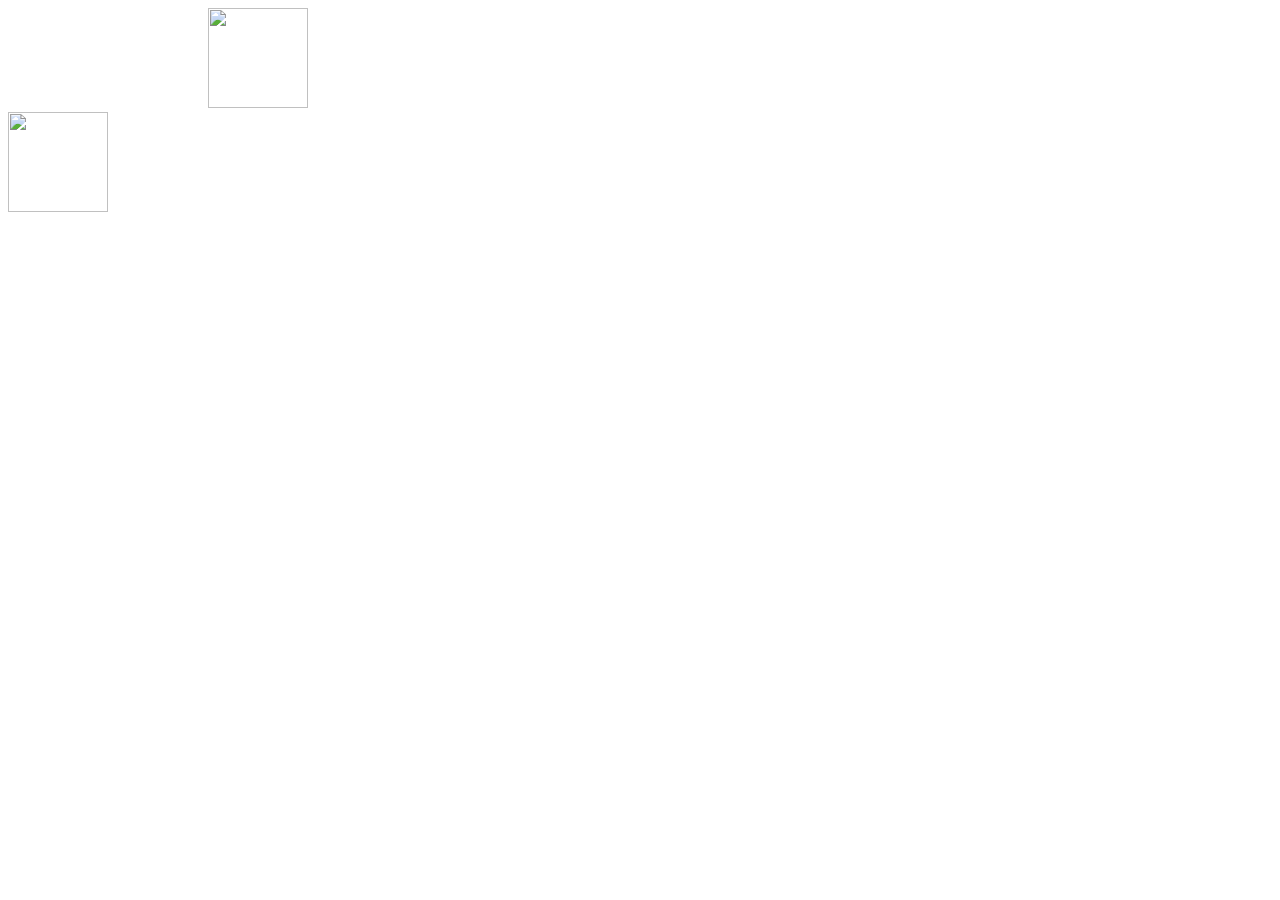
==== css animation task/task2.html @ bd43b570 "Add files via upload" ====
<!DOCTYPE html>
<html lang="en">

<head>
    <meta charset="UTF-8">
    <meta name="viewport" content="width=device-width, initial-scale=1.0">
    <title>Document</title>
    <link rel="stylesheet" href="task2.css">
</head>

<body>
    <img class="right" src="https://staticg.sportskeeda.com/editor/2023/02/0d04c-16754630118883-1920.jpg?w=640" alt=""><br>
    <img class="left" src="https://staticg.sportskeeda.com/editor/2023/02/0d04c-16754630118883-1920.jpg?w=640" alt="">
</body>

</html>
---- css animation task/task2.css ----
img{
    height: 100px;
    width: 100px;
    
}


.right{
    margin-left: 200px;
    animation: bonce 4s ease-in  infinite;
}

@keyframes bonce{
    0%{
         transform: translate(0,0) rotate(0);
    }
    50%{
        transform: translate(85vw,0) rotate(180deg);
    }
    100%{
        transform: translate(0,0) rotate(180deg); 
    }
}

.left{
    animation: bonce1 4s linear  infinite ;
}


@keyframes bonce1{
    0%{
        transform: translate(0,0) rotate(0);
   }
   50%{
       transform: translate(0,85vh) rotate(180deg);
   }
   100%{
       transform: translate(0,0) rotate(0); 
}
}
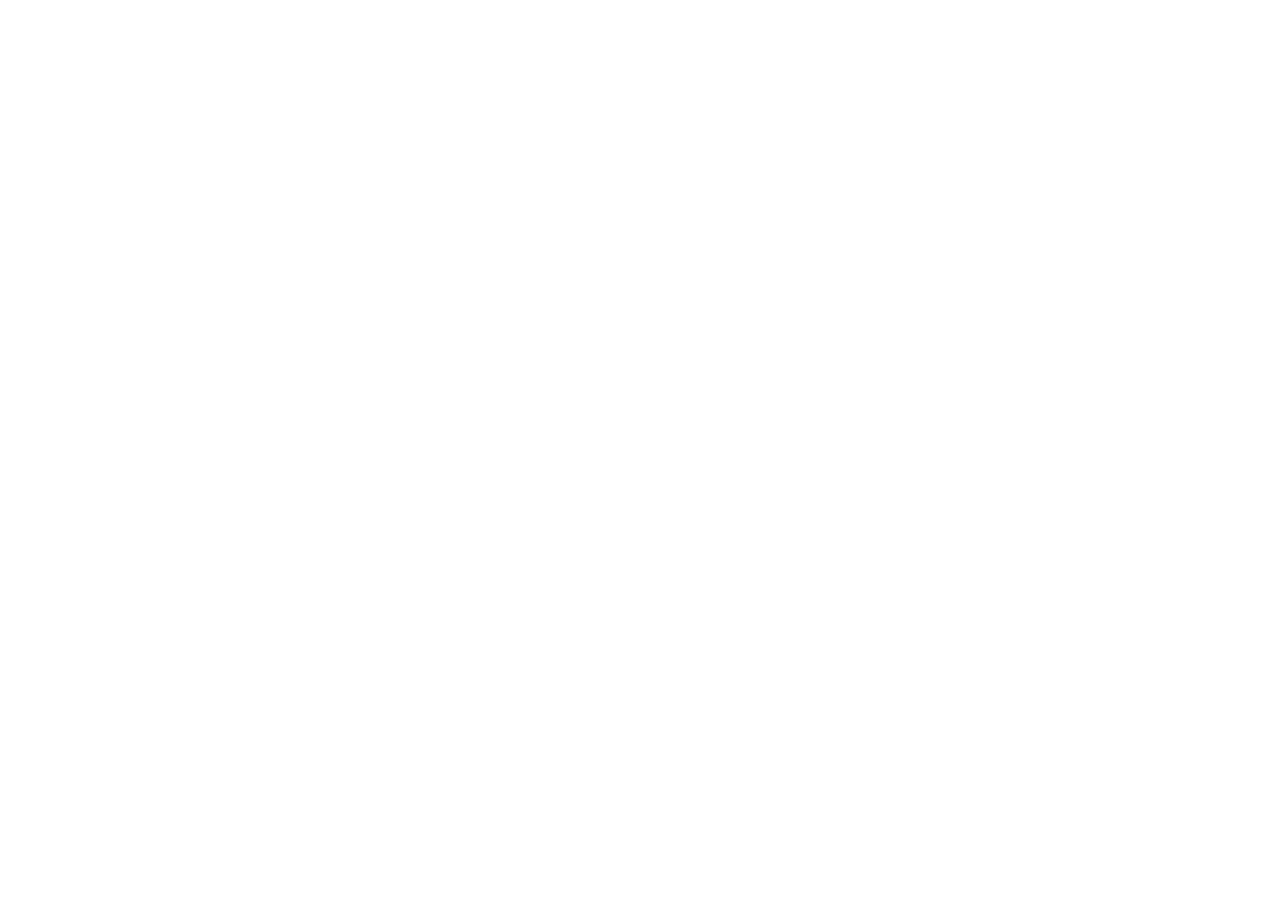
==== commit 20d73ea7: "Update task2.html" ====
--- a/css animation task/task2.html
+++ b/css animation task/task2.html
@@ -5,12 +5,12 @@
     <meta charset="UTF-8">
     <meta name="viewport" content="width=device-width, initial-scale=1.0">
     <title>Document</title>
-    <link rel="stylesheet" href="task2.css">
+    <link rel="stylesheet" href="tak.css">
 </head>
 
 <body>
-    <img class="right" src="https://staticg.sportskeeda.com/editor/2023/02/0d04c-16754630118883-1920.jpg?w=640" alt=""><br>
-    <img class="left" src="https://staticg.sportskeeda.com/editor/2023/02/0d04c-16754630118883-1920.jpg?w=640" alt="">
+    <img class="right" src="https://images5.alphacoders.com/131/1317711.jpeg" alt=""><br>
+    <img class="left" src="https://images5.alphacoders.com/131/1317711.jpeg" alt="">
 </body>
 
-</html>+</html>
